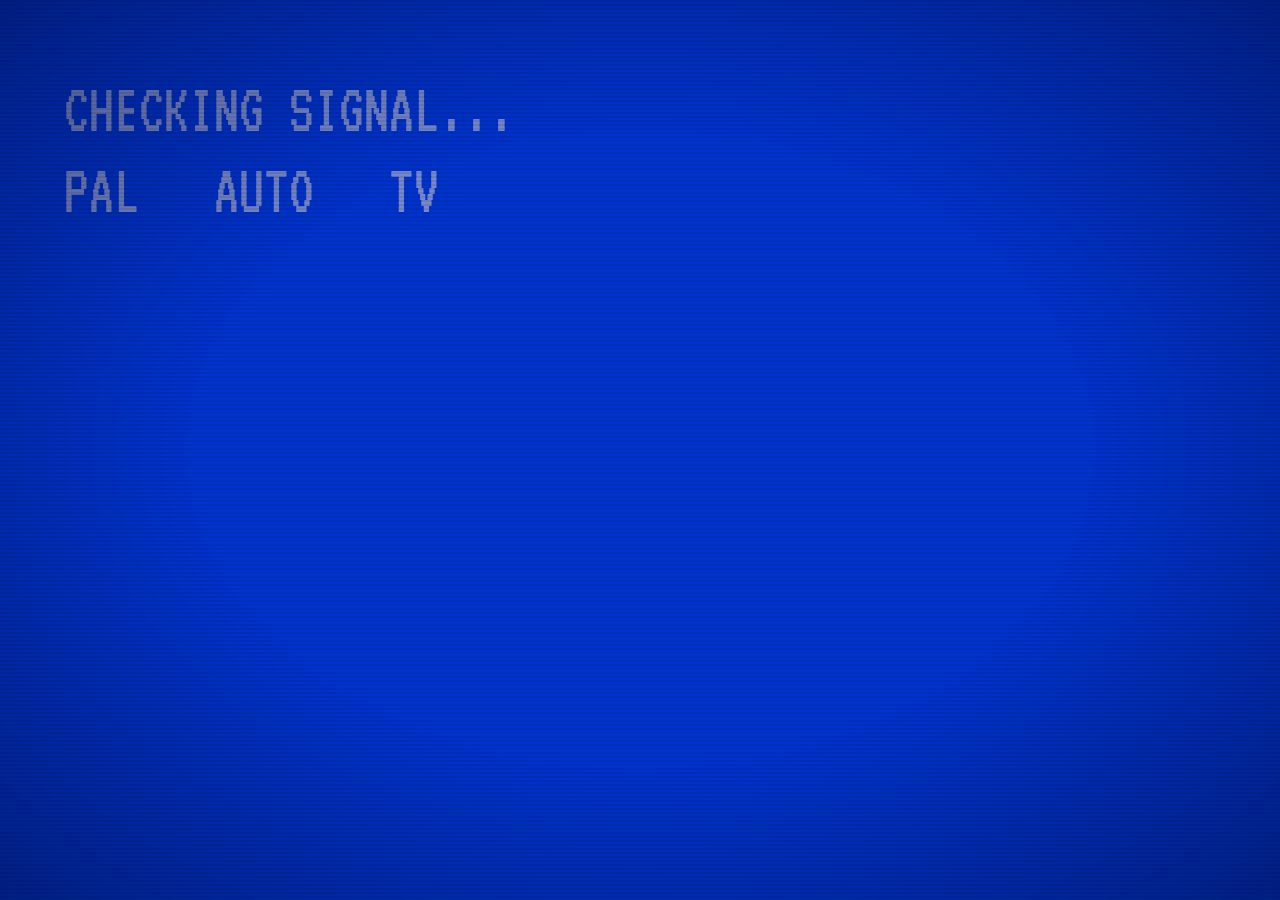
==== index.html @ 20282ee2 "Initial commit via Netlify" ====
<!DOCTYPE html>
<html lang="en">
<head>
<meta charset="UTF-8">
<meta name="viewport" content="width=device-width, initial-scale=1.0">
<title>FLO KARL BERGER</title>
<link href="https://fonts.googleapis.com/css2?family=VT323&display=swap" rel="stylesheet">
<link href="styles.css" rel="stylesheet">
</head>
<body tabindex="0">

  <!-- CRT effect layers -->
  <div id="crt-scanlines"></div>
  <div id="crt-vignette"></div>
  <div id="glitch"></div>

  <!-- Hidden measurement element for pixel-perfect indent -->
  <div id="measure"></div>

  <!-- Boot screen -->
  <div id="boot">
    <div id="boot-0" style="display:none">CHECKING SIGNAL...</div>
    <div id="boot-1" class="line" style="display:none">PAL &nbsp; AUTO &nbsp; TV</div>
    <div id="boot-2" class="line found" style="display:none">CHANNEL FOUND</div>
    <div id="boot-3" class="line" style="display:none">█</div>
  </div>

  <!-- Scroll container -->
  <div id="scroll">
    <div id="content">
      <!-- Rows are rendered dynamically by interaction.js -->
    </div>
    <div id="scroll-pad"></div>
  </div>

  <!-- Status bar -->
  <div id="statusbar">
    <div class="left">AUTO RENTAL:ON &nbsp; REPEAT:OFF</div>
    <div class="right" id="legend"></div>
  </div>

  <script src="interaction.js"></script>
</body>
</html>
---- styles.css ----
/* ═══════════════════════════════════════════
   FLO KARL BERGER — Design Tokens & Layout
   Edit these in Paper.design, then sync back.
   ═══════════════════════════════════════════ */

/* ── TOKENS ────────────────────────────────
   These are the only values you need to touch
   to change the entire look of the site.
   ──────────────────────────────────────────── */

:root {
  /* Color */
  --blue:     #0033CC;
  --white:    #E8E8FF;
  --bright:   #FFFFFF;
  --dim:      #7788CC;

  /* Typography */
  --font:     'VT323', 'Courier New', monospace;
  --size-big: clamp(34px, 6.5vw, 62px);
  --size-sml: clamp(24px, 4vw, 42px);
  --size-bar: clamp(14px, 1.6vw, 18px);
  --size-legend: clamp(13px, 1.4vw, 16px);
  --weight:   400;
  --tracking: 0.04em;
  --leading:  1.15;

  /* Vertical stretch — simulates CRT character distortion */
  --stretch:  scaleY(1.15);

  /* Spacing */
  --pad:      clamp(24px, 6vw, 64px);
  --sp-sm:    clamp(8px, 1.5vw, 16px);
  --sp-md:    clamp(12px, 2vw, 20px);
  --sp-lg:    clamp(16px, 3vw, 32px);
  --sp-xl:    clamp(24px, 4vw, 40px);

  /* Menu indent — set dynamically by JS to align with "KARL" */
  --indent:   0px;

  /* CRT effect tuning */
  --scanline-gap:     4px;
  --scanline-opacity: 0.08;
  --vignette-start:   50%;
  --vignette-opacity: 0.4;

  /* Sprite opacity when active */
  --sprite-opacity:   0.55;
}


/* ── RESET & BASE ─────────────────────────── */

* { margin: 0; padding: 0; box-sizing: border-box; }
html { background: var(--blue); height: 100%; }
body {
  background: var(--blue);
  height: 100%;
  overflow: hidden;
  outline: none;
}


/* ── SCROLL CONTAINER ─────────────────────── */

#scroll {
  position: fixed;
  inset: 0;
  overflow-x: hidden;
  overflow-y: auto;
  -webkit-overflow-scrolling: touch;
  z-index: 1;
}


/* ── CRT OVERLAY ──────────────────────────── */
/* Two GPU-composited layers that sit over everything.
   Edit --scanline-gap, --scanline-opacity, --vignette-*
   to tune the CRT feel. */

#crt-scanlines {
  position: fixed; inset: 0; z-index: 200; pointer-events: none;
  background: repeating-linear-gradient(
    0deg,
    transparent,
    transparent calc(var(--scanline-gap) / 2),
    rgba(0,0,0, var(--scanline-opacity)) calc(var(--scanline-gap) / 2),
    rgba(0,0,0, var(--scanline-opacity)) var(--scanline-gap)
  );
  will-change: transform;
  transform: translateZ(0);
  backface-visibility: hidden;
}

#crt-vignette {
  position: fixed; inset: 0; z-index: 200; pointer-events: none;
  background: radial-gradient(
    ellipse at center,
    transparent var(--vignette-start),
    rgba(0,0,20, var(--vignette-opacity)) 100%
  );
  will-change: transform;
  transform: translateZ(0);
  backface-visibility: hidden;
}


/* ── GLITCH FLASH ─────────────────────────── */

#glitch {
  position: fixed; inset: 0; z-index: 190;
  background: white; opacity: 0; pointer-events: none;
  mix-blend-mode: overlay;
  will-change: opacity;
}
#glitch.on { opacity: 0.15; }


/* ── BOOT SCREEN ──────────────────────────── */

#boot {
  position: fixed; inset: 0; z-index: 180;
  background: var(--blue);
  padding: var(--pad);
  font-family: var(--font);
  font-size: var(--size-big);
  color: var(--dim);
  transform: var(--stretch);
  transform-origin: top left;
  transition: opacity 0.3s;
}
#boot.hidden { opacity: 0; pointer-events: none; }
#boot .line { margin-top: 8px; }
#boot .found { color: var(--white); }


/* ── CONTENT AREA ─────────────────────────── */

#content {
  position: relative;
  padding: var(--pad);
  padding-bottom: 100px;
  transform: var(--stretch);
  transform-origin: top left;
  opacity: 0;
  transition: opacity 0.3s;
  display: flex;
  flex-direction: column;
  will-change: transform;
  backface-visibility: hidden;
}
#content.visible { opacity: 1; }

#scroll-pad {
  height: 15vh;
  pointer-events: none;
}


/* ── ROW SYSTEM ───────────────────────────── 
   Every line of text is a .r element.
   Modifier classes control size, color, state. */

.r {
  font-family: var(--font);
  font-weight: var(--weight);
  line-height: var(--leading);
  letter-spacing: var(--tracking);
  padding: 1px 6px;
  display: inline-block;
  user-select: none;
  cursor: default;
  white-space: nowrap;
  position: relative;
}

/* Sizes */
.r.big   { font-size: var(--size-big); }
.r.sml   { font-size: var(--size-sml); }

/* Colors */
.r.c-white { color: var(--white); }
.r.c-dim   { color: var(--dim); }

/* Highlight state — cursor / hover */
.r.hi {
  color: var(--blue) !important;
  background: var(--bright) !important;
}

/* Interactive rows */
.r.clickable { cursor: pointer; }

/* Back button — always slightly visible */
.r.back-btn {
  color: var(--bright);
  background: rgba(255,255,255,0.08);
  cursor: pointer;
  padding: 4px 12px;
}

/* Menu indent — aligns with "KARL" column */
.r.indent { margin-left: var(--indent); }


/* ── SPACING UTILITIES ────────────────────── */

.mt-sm { margin-top: var(--sp-sm); }
.mt-md { margin-top: var(--sp-md); }
.mt-lg { margin-top: var(--sp-lg); }
.mt-xl { margin-top: var(--sp-xl); }


/* ── STATUS BAR ───────────────────────────── */

#statusbar {
  position: fixed; bottom: 0; left: 0; right: 0; z-index: 150;
  padding: 10px var(--pad);
  background: linear-gradient(transparent, #0033CCcc, var(--blue));
  transform: var(--stretch);
  transform-origin: bottom left;
  display: flex; justify-content: space-between; align-items: flex-end;
  font-family: var(--font);
  color: var(--dim);
  will-change: transform;
  backface-visibility: hidden;
}
#statusbar .left   { font-size: var(--size-bar); letter-spacing: 0.1em; }
#statusbar .right  { font-size: var(--size-legend); letter-spacing: 0.08em; opacity: 0.7; text-align: right; }


/* ── MEASURE ELEMENT (hidden) ─────────────── */

#measure {
  position: absolute; top: -9999px; left: -9999px;
  font-family: var(--font);
  font-size: var(--size-big);
  font-weight: var(--weight);
  letter-spacing: var(--tracking);
  padding: 0;
  white-space: nowrap;
  visibility: hidden;
}


/* ── SPRITES ──────────────────────────────── */

.sprite-canvas {
  position: absolute;
  image-rendering: pixelated;
  image-rendering: crisp-edges;
  pointer-events: none;
  opacity: 0;
  transition: opacity 0.15s;
  top: 50%;
  transform: translateY(-50%);
}
.r.hi .sprite-canvas {
  opacity: var(--sprite-opacity);
}
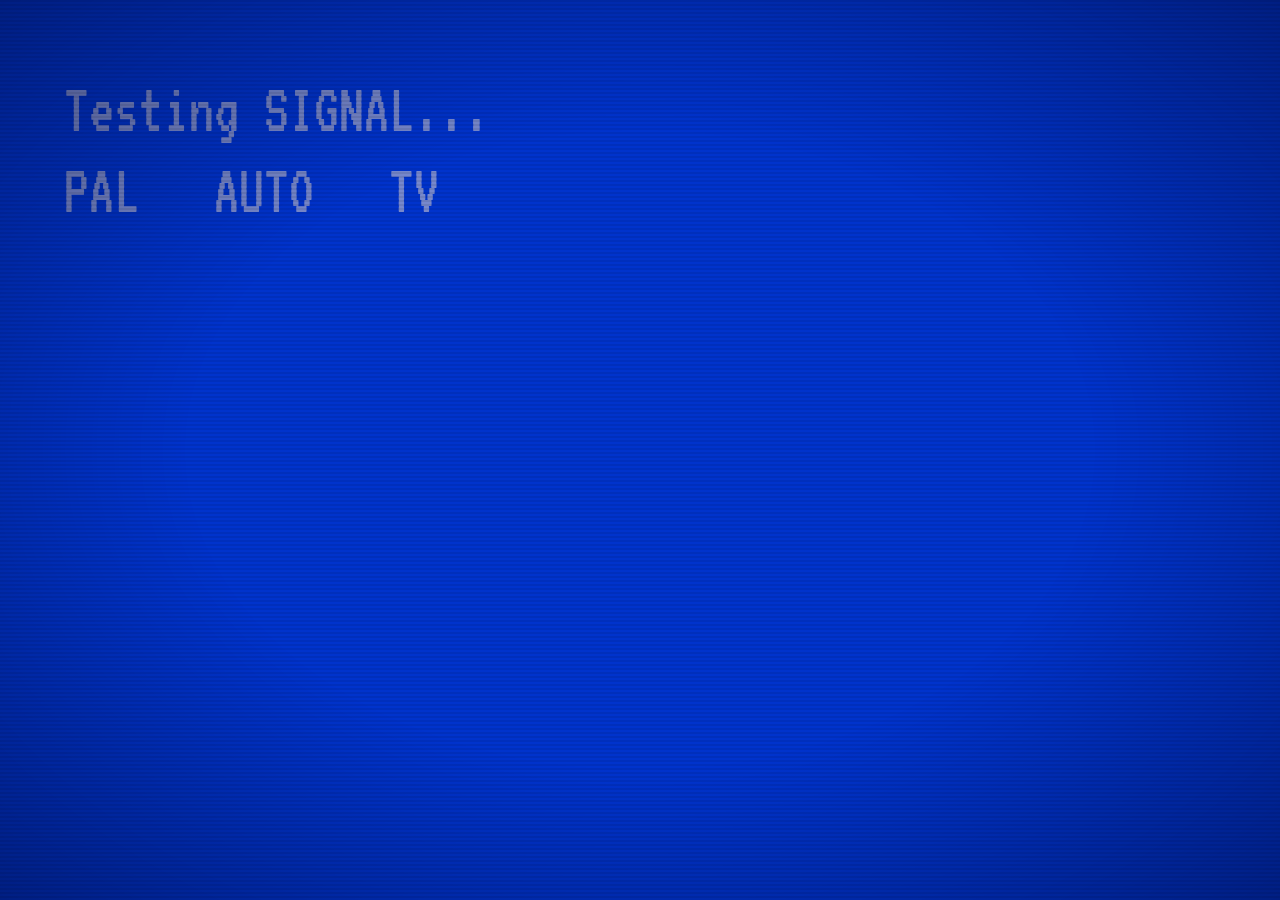
==== commit 739bed13: "Update index.html" ====
--- a/index.html
+++ b/index.html
@@ -19,7 +19,7 @@
 
   <!-- Boot screen -->
   <div id="boot">
-    <div id="boot-0" style="display:none">CHECKING SIGNAL...</div>
+    <div id="boot-0" style="display:none">Testing SIGNAL...</div>
     <div id="boot-1" class="line" style="display:none">PAL &nbsp; AUTO &nbsp; TV</div>
     <div id="boot-2" class="line found" style="display:none">CHANNEL FOUND</div>
     <div id="boot-3" class="line" style="display:none">█</div>
